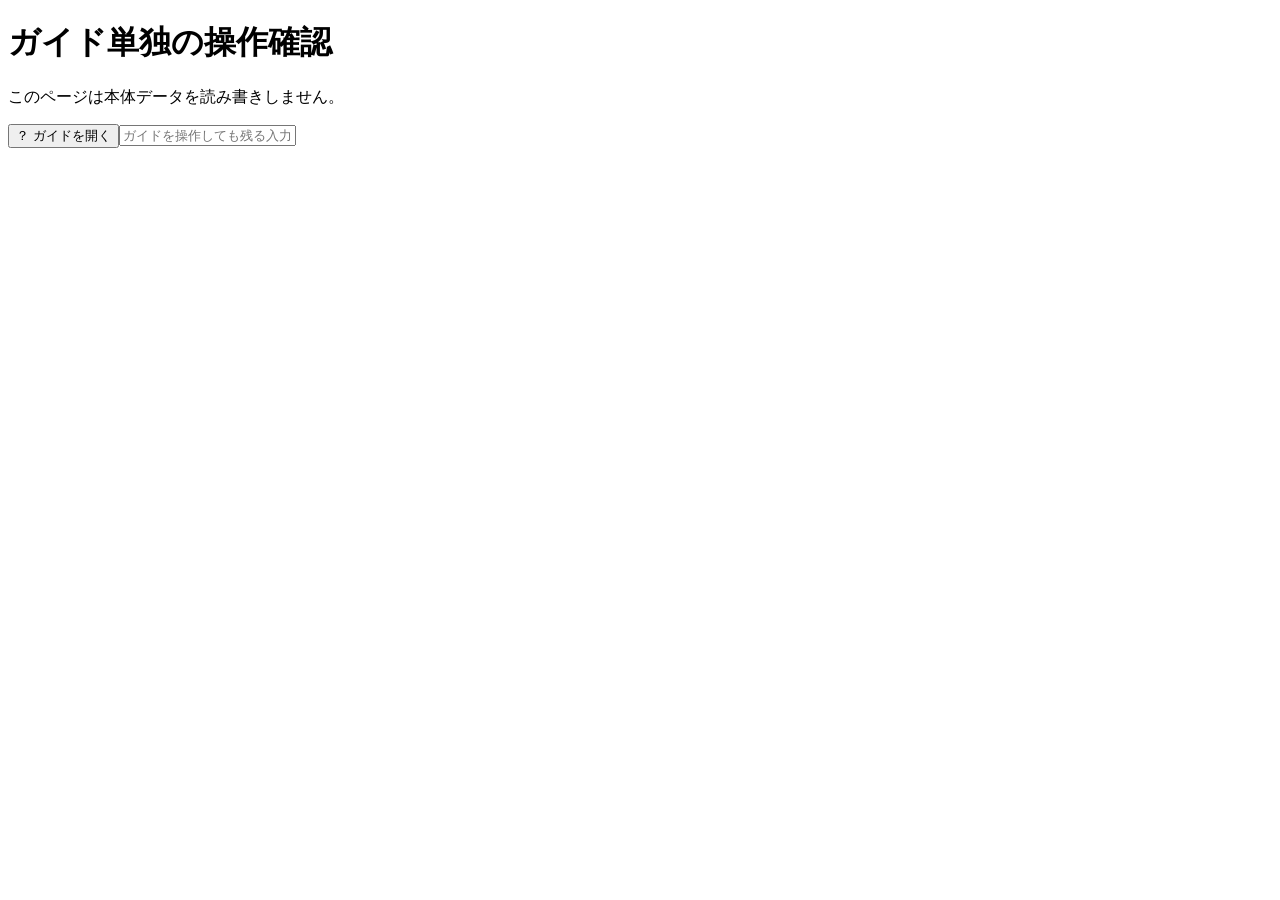
==== tests/guide-ui-harness.html @ 5a65ea6d "feat: add initial intro and single floating todo view" ====
<!doctype html><html lang="ja"><meta charset="utf-8"><meta name="viewport" content="width=device-width,initial-scale=1">
<title>MITORI ガイド操作確認</title><link rel="stylesheet" href="../guide.css">
<body><h1>ガイド単独の操作確認</h1><p>このページは本体データを読み書きしません。</p>
<button id="guideHelpBtn">？ ガイドを開く</button><input aria-label="保持確認用の入力" placeholder="ガイドを操作しても残る入力"><p id="destination"></p><div id="mitoriGuideRoot"></div>
<script src="../guide-content.js"></script><script src="../guide-model.js"></script><script src="../guide-storage.js"></script><script src="../guide-app.js"></script><script src="../guide-view.js"></script>
<script>
const memory=new Map();const storage={getItem:k=>memory.get(k)||null,setItem:(k,v)=>memory.set(k,v)};
const store=MitoriGuideStorage.createGuideStore({storage});let controller;
const view=MitoriGuideView.createGuideView({document,window,root:document.getElementById('mitoriGuideRoot'),onAction:a=>controller.dispatch(a)});
controller=MitoriGuideApp.createGuideController({catalog:MitoriGuideContent.GUIDES,store,view,navigate:async target=>{document.getElementById('destination').textContent=JSON.stringify(target);return true;}});
document.getElementById('guideHelpBtn').onclick=()=>controller.dispatch({type:'menu'});controller.restore();
</script></body></html>
---- guide.css ----
#mitoriGuideRoot{color:#6f625b;font-family:inherit;font-size:15px;line-height:1.7}
#mitoriGuideRoot [hidden]{display:none!important}
#mitoriGuideRoot button{font:inherit;line-height:1.4;border:1px solid #a9d9d1;border-radius:10px;background:#eaf7f4;color:#398e84;padding:9px 12px;cursor:pointer;min-height:44px}
#mitoriGuideRoot button:hover{background:#dcf1eb}
#mitoriGuideRoot button:disabled{opacity:.45;cursor:default}
#mitoriGuideRoot button:focus-visible,#mitoriGuideRoot summary:focus-visible,#mitoriGuideRoot input:focus-visible{outline:3px solid #63c3b7;outline-offset:2px}
.guidePanel{position:fixed;z-index:115;right:12px;top:90px;width:min(400px,calc(100vw - 24px));max-height:min(560px,80vh);background:#fff;border:1px solid #e4d9d0;border-radius:18px;box-shadow:0 14px 44px #5d484529;display:flex;flex-direction:column;overflow:hidden}
#mitoriGuideRoot header{display:flex;align-items:center;gap:12px;justify-content:space-between;padding:14px 18px;border-bottom:1px solid #d7ebe5;flex-shrink:0}
#mitoriGuideRoot header h2{font-size:20px;margin:0}
#mitoriGuideRoot header button{background:#fff;border-color:#e4d9d0;min-width:44px}
.guideProgress{font-size:13px;margin:4px 18px!important}
#guideProgressBar{width:100%;height:6px;flex-shrink:0;accent-color:#63c3b7}
#guideInstructions,#guideSaveWarning,#guideRecent{margin:10px 16px;font-size:13px;flex-shrink:0}
.guideWarning{color:#a64343}
.guideTodoScroll{overflow:auto;min-height:0;overscroll-behavior:contain;padding:0 16px 16px}
.guideRow{padding:10px 0;border-bottom:1px solid #eadfd8}
.guideRowTop{display:grid;grid-template-columns:24px minmax(0,1fr) auto;gap:10px;align-items:start}
.guideRowTop label{padding-top:7px;overflow-wrap:anywhere;cursor:pointer}
#mitoriGuideRoot .guideRowTop button{max-width:132px;font-size:12px;padding:8px;white-space:normal}
#mitoriGuideRoot input.guideCheck{width:22px;height:22px;margin:10px 0 0;padding:0;accent-color:#63c3b7;cursor:pointer}
.guideRow details{margin:6px 0 0 34px}
#mitoriGuideRoot summary{color:#399b90;cursor:pointer;min-height:36px;padding:4px 0;font-size:13px}
.guideExplanation{font-size:14px}
.guideExplanation p{margin:10px 0}
.guideExplanation ol{padding-left:22px}
.guideExplanation li{margin:7px 0}
#mitoriGuideRoot table{width:100%;font-size:11px;border-collapse:collapse}
#mitoriGuideRoot td,#mitoriGuideRoot th{padding:5px;border:1px solid #d7ebe5;text-align:left;overflow-wrap:anywhere}
#mitoriGuideRoot .guideReset{font-size:12px;background:#fff;margin-top:15px}
.guideOverlay{position:fixed;inset:0;z-index:160;background:#403a3555;display:grid;place-items:center;padding:12px}
.guideConfirm{z-index:180}
.guideDialog{display:flex;flex-direction:column;width:min(740px,100%);max-height:calc(100dvh - 24px);background:#fffdfa;border:1px solid #e4d9d0;border-radius:20px;box-shadow:0 20px 60px #5d484533;overflow:hidden}
.guideDialogBody{overflow:auto;min-height:0;padding:20px 28px;overscroll-behavior:contain}
.guideDialogBody h2{font-size:26px;line-height:1.5;margin:5px 0 18px}
.guideDialogBody h3{font-size:17px}
.guideDialogBody p{margin:12px 0}
.guideDialog footer{display:flex;justify-content:space-between;padding:12px 20px;border-top:1px solid #eadfd8}
.guideNotice{position:fixed;z-index:114;right:12px;bottom:12px;width:min(390px,calc(100vw - 24px));padding:16px;background:#fffdfa;border:1px solid #e4d9d0;border-radius:16px;box-shadow:0 14px 38px #5d484529}
.guideNotice h3{margin:0}
#mitoriGuideRoot .guideClassChoice{display:block;width:100%;margin-bottom:10px;text-align:left}
@media(max-width:600px){.guideDialogBody{padding:16px}.guideDialogBody h2{font-size:22px}.guideRowTop{gap:7px}.guideRowTop label{font-size:14px}}
@media print{#mitoriGuideRoot{display:none!important}}
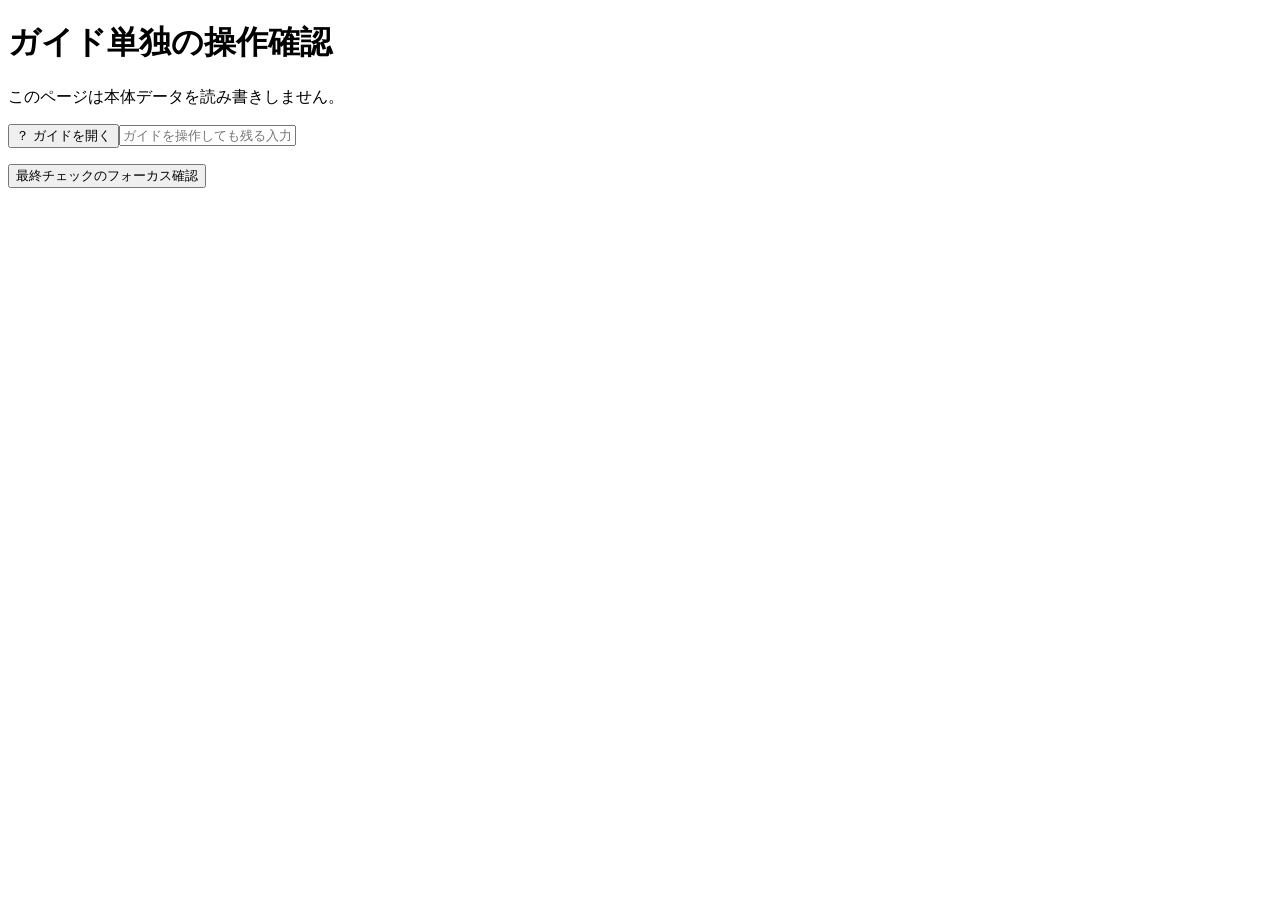
==== commit 3441972d: "fix: close guide navigation and completion safety gaps" ====
--- a/tests/guide-ui-harness.html
+++ b/tests/guide-ui-harness.html
@@ -2,11 +2,20 @@
 <title>MITORI ガイド操作確認</title><link rel="stylesheet" href="../guide.css">
 <body><h1>ガイド単独の操作確認</h1><p>このページは本体データを読み書きしません。</p>
 <button id="guideHelpBtn">？ ガイドを開く</button><input aria-label="保持確認用の入力" placeholder="ガイドを操作しても残る入力"><p id="destination"></p><div id="mitoriGuideRoot"></div>
-<script src="../guide-content.js"></script><script src="../guide-model.js"></script><script src="../guide-storage.js"></script><script src="../guide-app.js"></script><script src="../guide-view.js"></script>
+<button id="testCompletionFocus">最終チェックのフォーカス確認</button><output id="testCompletionResult" aria-live="polite"></output>
+<script src="../guide-content.js"></script><script src="../guide-model.js"></script><script src="../guide-storage.js"></script><script src="../guide-app.js"></script><script src="../guide-view.js?test=review-focus-fix"></script>
 <script>
 const memory=new Map();const storage={getItem:k=>memory.get(k)||null,setItem:(k,v)=>memory.set(k,v)};
 const store=MitoriGuideStorage.createGuideStore({storage});let controller;
 const view=MitoriGuideView.createGuideView({document,window,root:document.getElementById('mitoriGuideRoot'),onAction:a=>controller.dispatch(a)});
 controller=MitoriGuideApp.createGuideController({catalog:MitoriGuideContent.GUIDES,store,view,navigate:async target=>{document.getElementById('destination').textContent=JSON.stringify(target);return true;}});
 document.getElementById('guideHelpBtn').onclick=()=>controller.dispatch({type:'menu'});controller.restore();
+document.getElementById('testCompletionFocus').onclick=async()=>{
+  await controller.dispatch({type:'open',guideId:'initial-setup'});await controller.dispatch({type:'start'});
+  for(const step of MitoriGuideContent.GUIDES[0].steps.slice(0,-1))await controller.dispatch({type:'check',stepId:step.id,checked:true});
+  const checkbox=document.getElementById('guide-check-lesson_board');checkbox.focus();checkbox.click();
+  requestAnimationFrame(()=>requestAnimationFrame(()=>{
+    document.getElementById('testCompletionResult').textContent=document.activeElement===checkbox&&checkbox.getClientRects().length?'PASS：最後のチェックとフォーカスを維持':'FAIL：最後のチェックまたはフォーカスが失われた';
+  }));
+};
 </script></body></html>
--- a/guide.css
+++ b/guide.css
@@ -1,5 +1,6 @@
 #mitoriGuideRoot{color:#6f625b;font-family:inherit;font-size:15px;line-height:1.7}
 #mitoriGuideRoot [hidden]{display:none!important}
+.guidePanel,.guideNotice{box-sizing:border-box}
 #mitoriGuideRoot button{font:inherit;line-height:1.4;border:1px solid #a9d9d1;border-radius:10px;background:#eaf7f4;color:#398e84;padding:9px 12px;cursor:pointer;min-height:44px}
 #mitoriGuideRoot button:hover{background:#dcf1eb}
 #mitoriGuideRoot button:disabled{opacity:.45;cursor:default}
@@ -14,12 +15,12 @@
 .guideWarning{color:#a64343}
 .guideTodoScroll{overflow:auto;min-height:0;overscroll-behavior:contain;padding:0 16px 16px}
 .guideRow{padding:10px 0;border-bottom:1px solid #eadfd8}
-.guideRowTop{display:grid;grid-template-columns:24px minmax(0,1fr) auto;gap:10px;align-items:start}
+.guideRowTop{display:grid;grid-template-columns:44px minmax(0,1fr) auto;gap:6px;align-items:start}
 .guideRowTop label{padding-top:7px;overflow-wrap:anywhere;cursor:pointer}
 #mitoriGuideRoot .guideRowTop button{max-width:132px;font-size:12px;padding:8px;white-space:normal}
-#mitoriGuideRoot input.guideCheck{width:22px;height:22px;margin:10px 0 0;padding:0;accent-color:#63c3b7;cursor:pointer}
-.guideRow details{margin:6px 0 0 34px}
-#mitoriGuideRoot summary{color:#399b90;cursor:pointer;min-height:36px;padding:4px 0;font-size:13px}
+#mitoriGuideRoot input.guideCheck{width:22px;height:22px;margin:0;padding:11px;box-sizing:content-box;accent-color:#63c3b7;cursor:pointer;align-self:start}
+.guideRow details{margin:6px 0 0 50px}
+#mitoriGuideRoot summary{color:#399b90;cursor:pointer;min-height:44px;padding:4px 0;font-size:13px;box-sizing:border-box}
 .guideExplanation{font-size:14px}
 .guideExplanation p{margin:10px 0}
 .guideExplanation ol{padding-left:22px}
@@ -39,4 +40,9 @@
 .guideNotice h3{margin:0}
 #mitoriGuideRoot .guideClassChoice{display:block;width:100%;margin-bottom:10px;text-align:left}
 @media(max-width:600px){.guideDialogBody{padding:16px}.guideDialogBody h2{font-size:22px}.guideRowTop{gap:7px}.guideRowTop label{font-size:14px}}
+#mitoriGuideRoot .guideMoveHandle{touch-action:none;cursor:move;font-size:12px;min-width:64px}
+.guideCompact header{padding:4px 12px!important}
+.guideCompact #guideInstructions,.guideCompact #guideSaveWarning{margin:4px 12px;font-size:11px;line-height:1.4}
+.guideCompact #guideInstructions br{display:none}
+.guideCriticalModal{z-index:170!important}
 @media print{#mitoriGuideRoot{display:none!important}}
